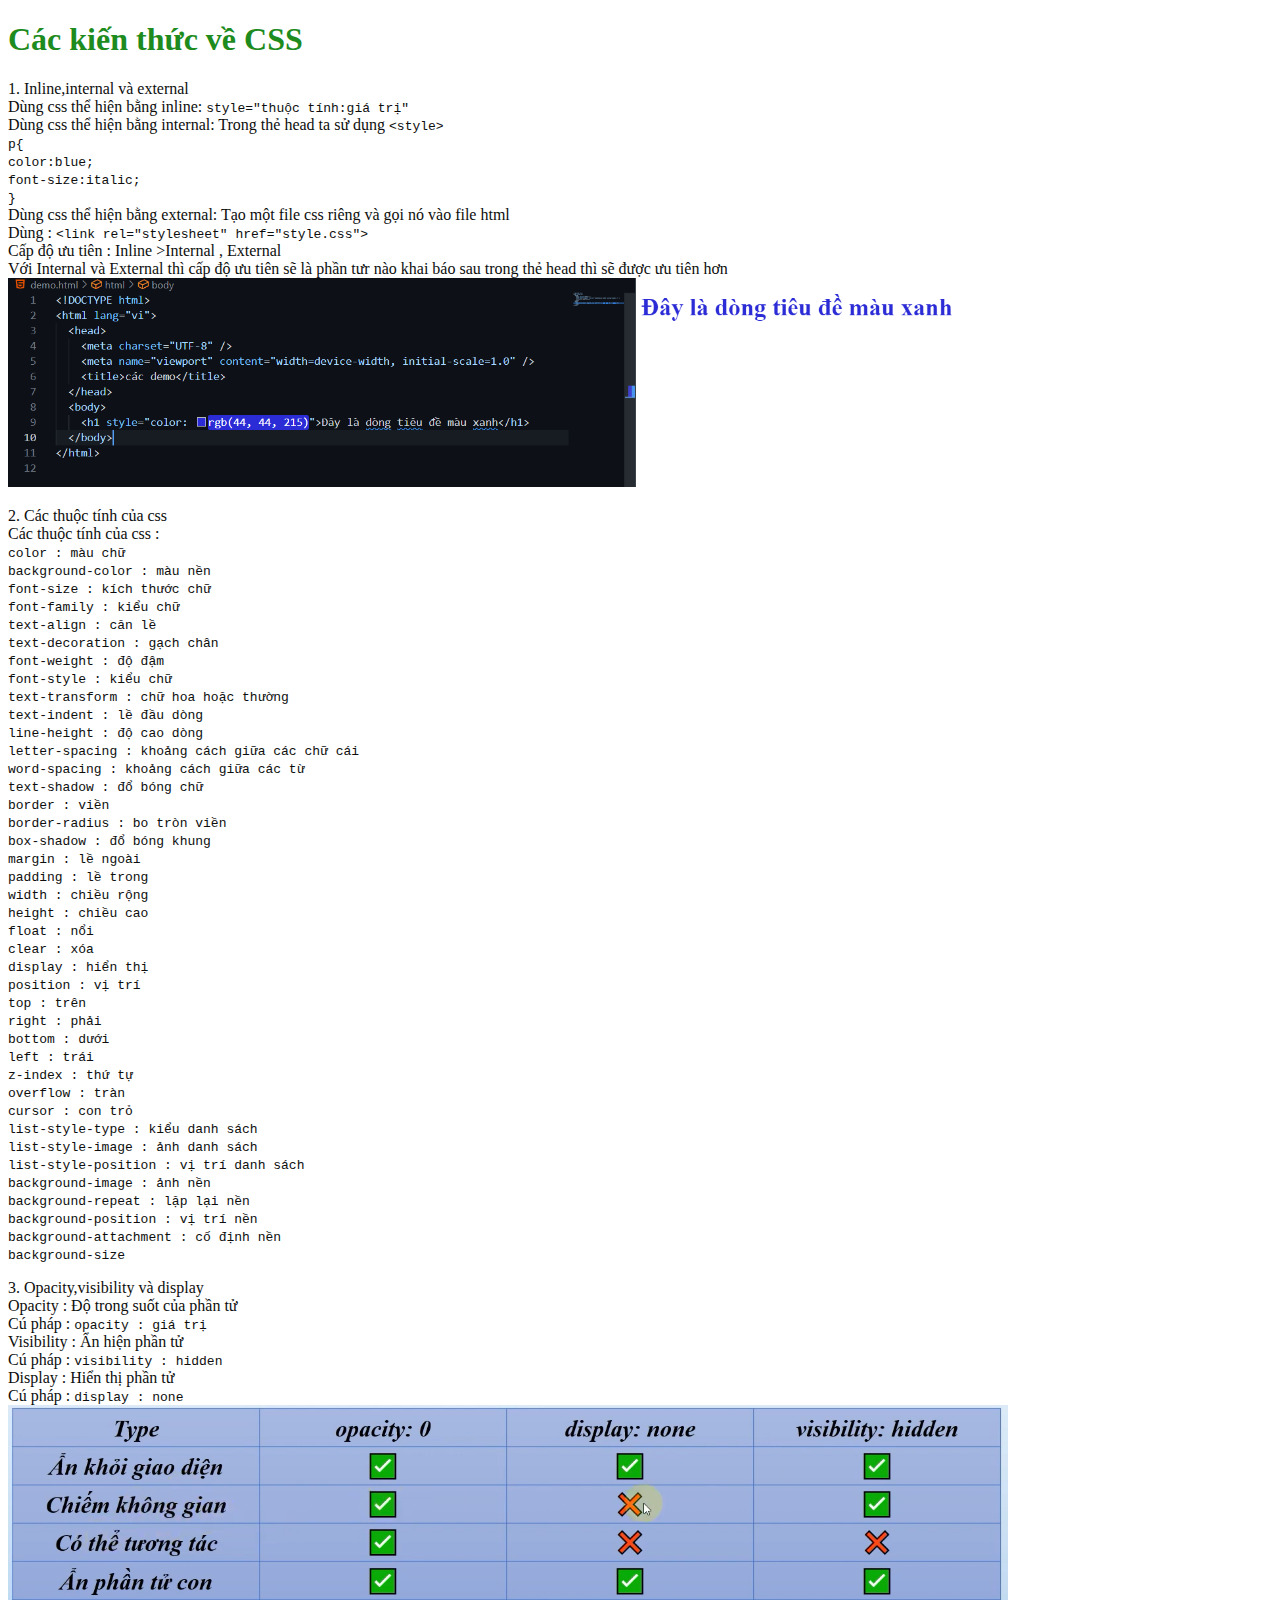
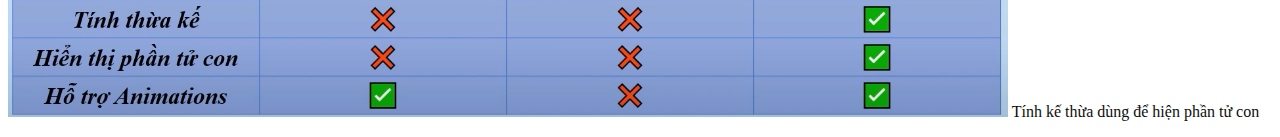
==== css.html @ 6202e17f "sua luc 8h53 ngay 13" ====
<!DOCTYPE html>
<html lang="en">
<head>
    <meta charset="UTF-8">
    <meta name="viewport" content="width=device-width, initial-scale=1.0">
    <title>các kiến thức về css </title>
    <style> 
        h1{
            color:rgb(29, 139, 29);
        }
        p{
            color:rgb(13, 14, 13);
            font-size:italic;
        }
    </style>
</head>
<body>
    <h1 style="color:rgb(29, 139, 29)"> Các kiến thức về CSS </h1>
    <p>1.
     Inline,internal và external <br>
     Dùng css thể hiện bằng inline: <code>  style="thuộc tính:giá trị" </code><br>
     Dùng css thể hiện bằng internal: Trong thẻ head ta sử dụng
    <code>&lt;style&gt; <br>
    p{<br>
        color:blue;<br>
        font-size:italic;<br>
    }<br>
    
    </code> 
    Dùng css thể hiện bằng external: Tạo một file css riêng và gọi nó vào file html <br>
    Dùng : <code>&lt;link rel="stylesheet" href="style.css"&gt;</code> <br>
    Cấp độ ưu tiên : Inline >Internal , External <br>
    Với Internal và External thì cấp độ ưu tiên sẽ là phần tưr nào khai báo sau trong thẻ head 
     thì sẽ được ưu tiên hơn 


     <img src="ima of css/1.png" width="1000">
           
    </p>

    <p> 2. 
        Các thuộc tính của css <br>
        Các thuộc tính của css : <br>
        <code> 
            color : màu chữ <br> 
            background-color : màu nền <br>
            font-size : kích thước chữ <br>
            font-family : kiểu chữ <br>
            text-align : căn lề <br>
            text-decoration : gạch chân <br>
            font-weight : độ đậm <br>
            font-style : kiểu chữ <br>
            text-transform : chữ hoa hoặc thường <br>
            text-indent : lề đầu dòng <br>
            line-height : độ cao dòng <br>
            letter-spacing : khoảng cách giữa các chữ cái <br>
            word-spacing : khoảng cách giữa các từ <br>
            text-shadow : đổ bóng chữ <br>
            border : viền <br>
            border-radius : bo tròn viền <br>
            box-shadow : đổ bóng khung <br>
            margin : lề ngoài <br>
            padding : lề trong <br>
            width : chiều rộng <br>
            height : chiều cao <br>
            float : nổi <br>
            clear : xóa <br>
            display : hiển thị <br>
            position : vị trí <br>
            top : trên <br>
            right : phải <br>
            bottom : dưới <br>
            left : trái <br>
            z-index : thứ tự <br>
            overflow : tràn <br>
            cursor : con trỏ <br>
            list-style-type : kiểu danh sách <br>
            list-style-image : ảnh danh sách <br>
            list-style-position : vị trí danh sách <br>
            background-image : ảnh nền <br>
            background-repeat : lặp lại nền <br>
            background-position : vị trí nền <br>
            background-attachment : cố định nền <br>
            background-size
        </code> <br>
    </p>
    <p >3.
        Opacity,visibility và display <br>
        Opacity : Độ trong suốt của phần tử <br>
        Cú pháp : <code> opacity : giá trị </code> <br>
        Visibility : Ẩn hiện phần tử <br>
        Cú pháp : <code> visibility : hidden </code> <br>
        Display : Hiển thị phần tử <br>
        Cú pháp : <code> display : none </code> <br>
        <img src="ima of css/3.png" width="1000">
        Tính kế thừa dùng để hiện phần tử  con 

    </p>
</body>
</html>
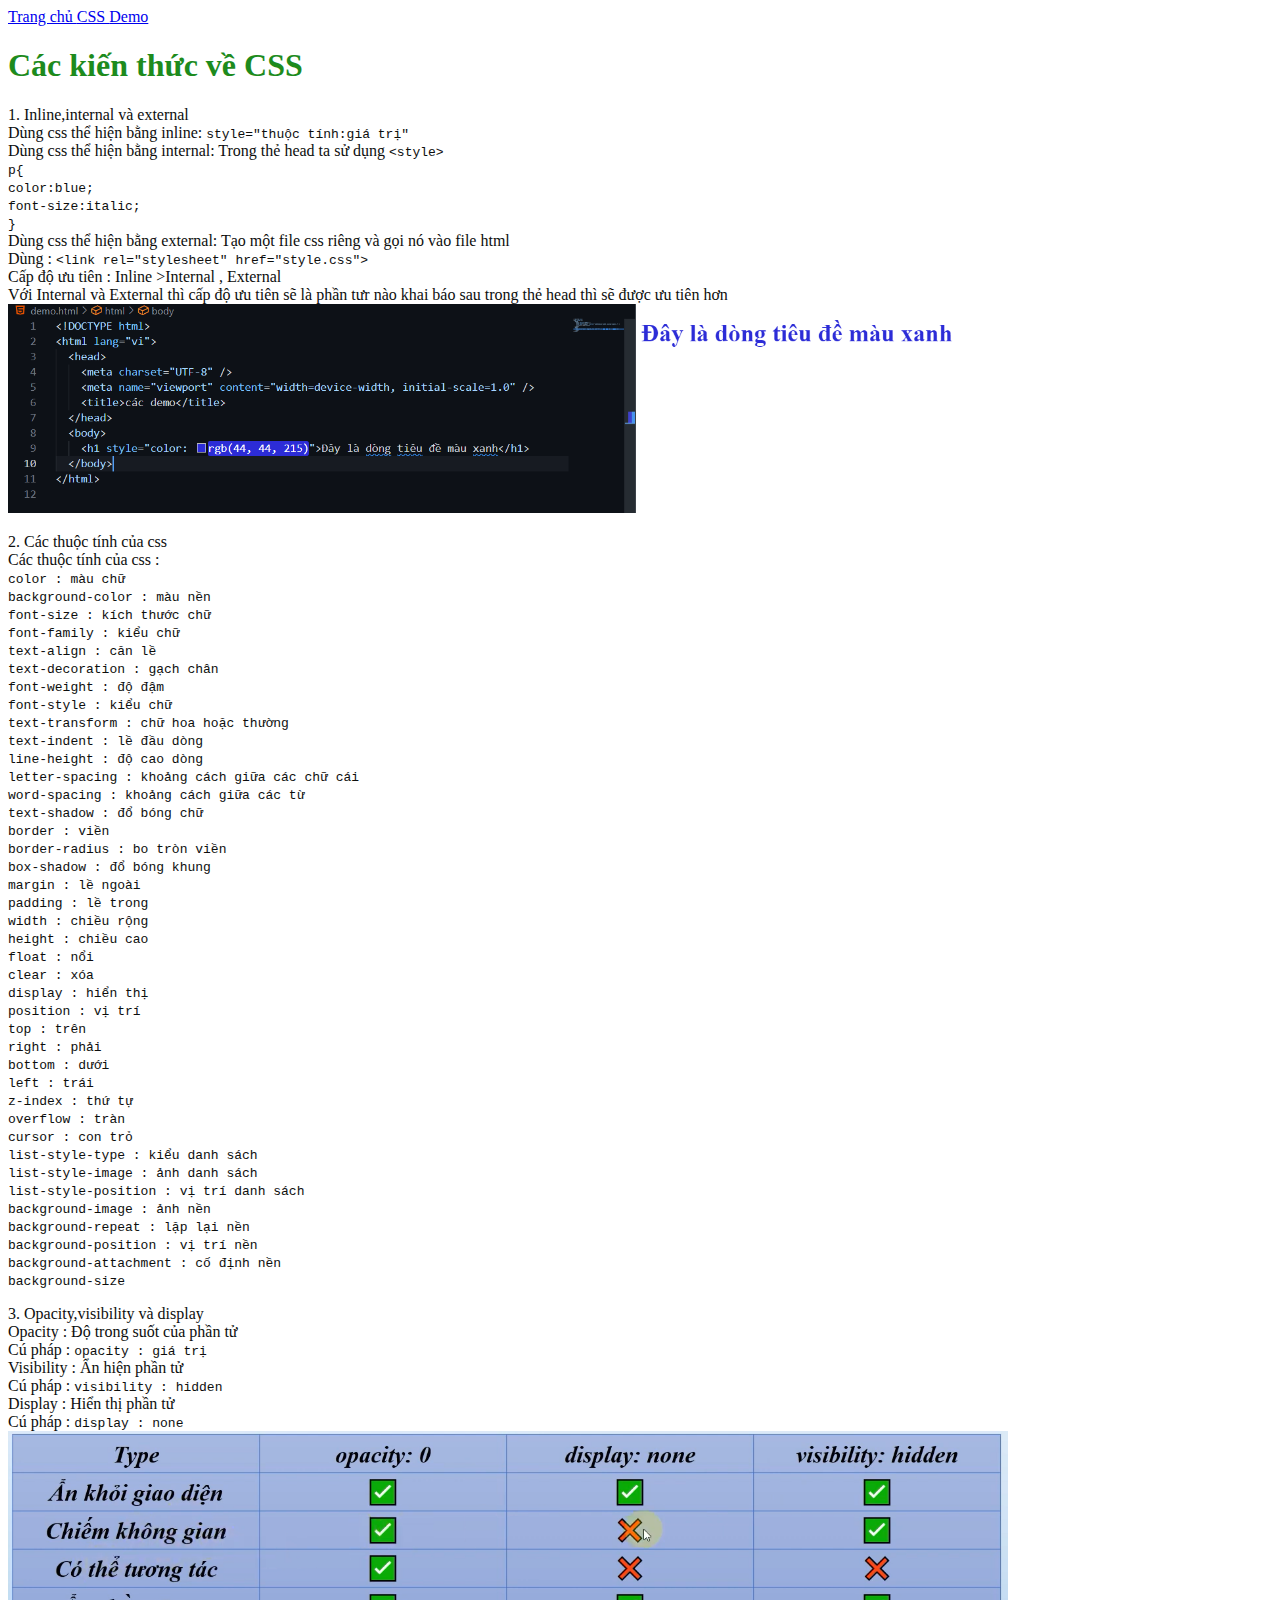
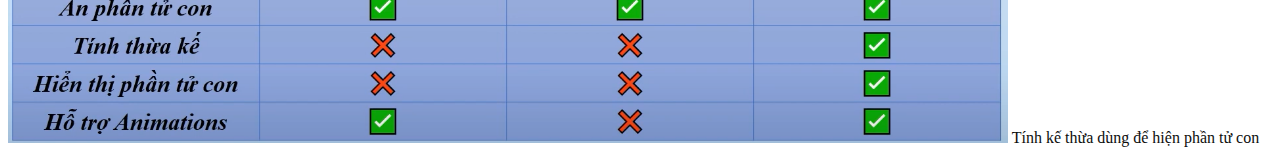
==== commit d5cae0a1: "sua luc 9h" ====
--- a/css.html
+++ b/css.html
@@ -15,6 +15,9 @@
     </style>
 </head>
 <body>
+    <a href="./index.html" > Trang chủ </a>
+    <a href="css.html"> CSS </a> 
+    <a href="./demo.html">Demo </a> <br>
     <h1 style="color:rgb(29, 139, 29)"> Các kiến thức về CSS </h1>
     <p>1.
      Inline,internal và external <br>
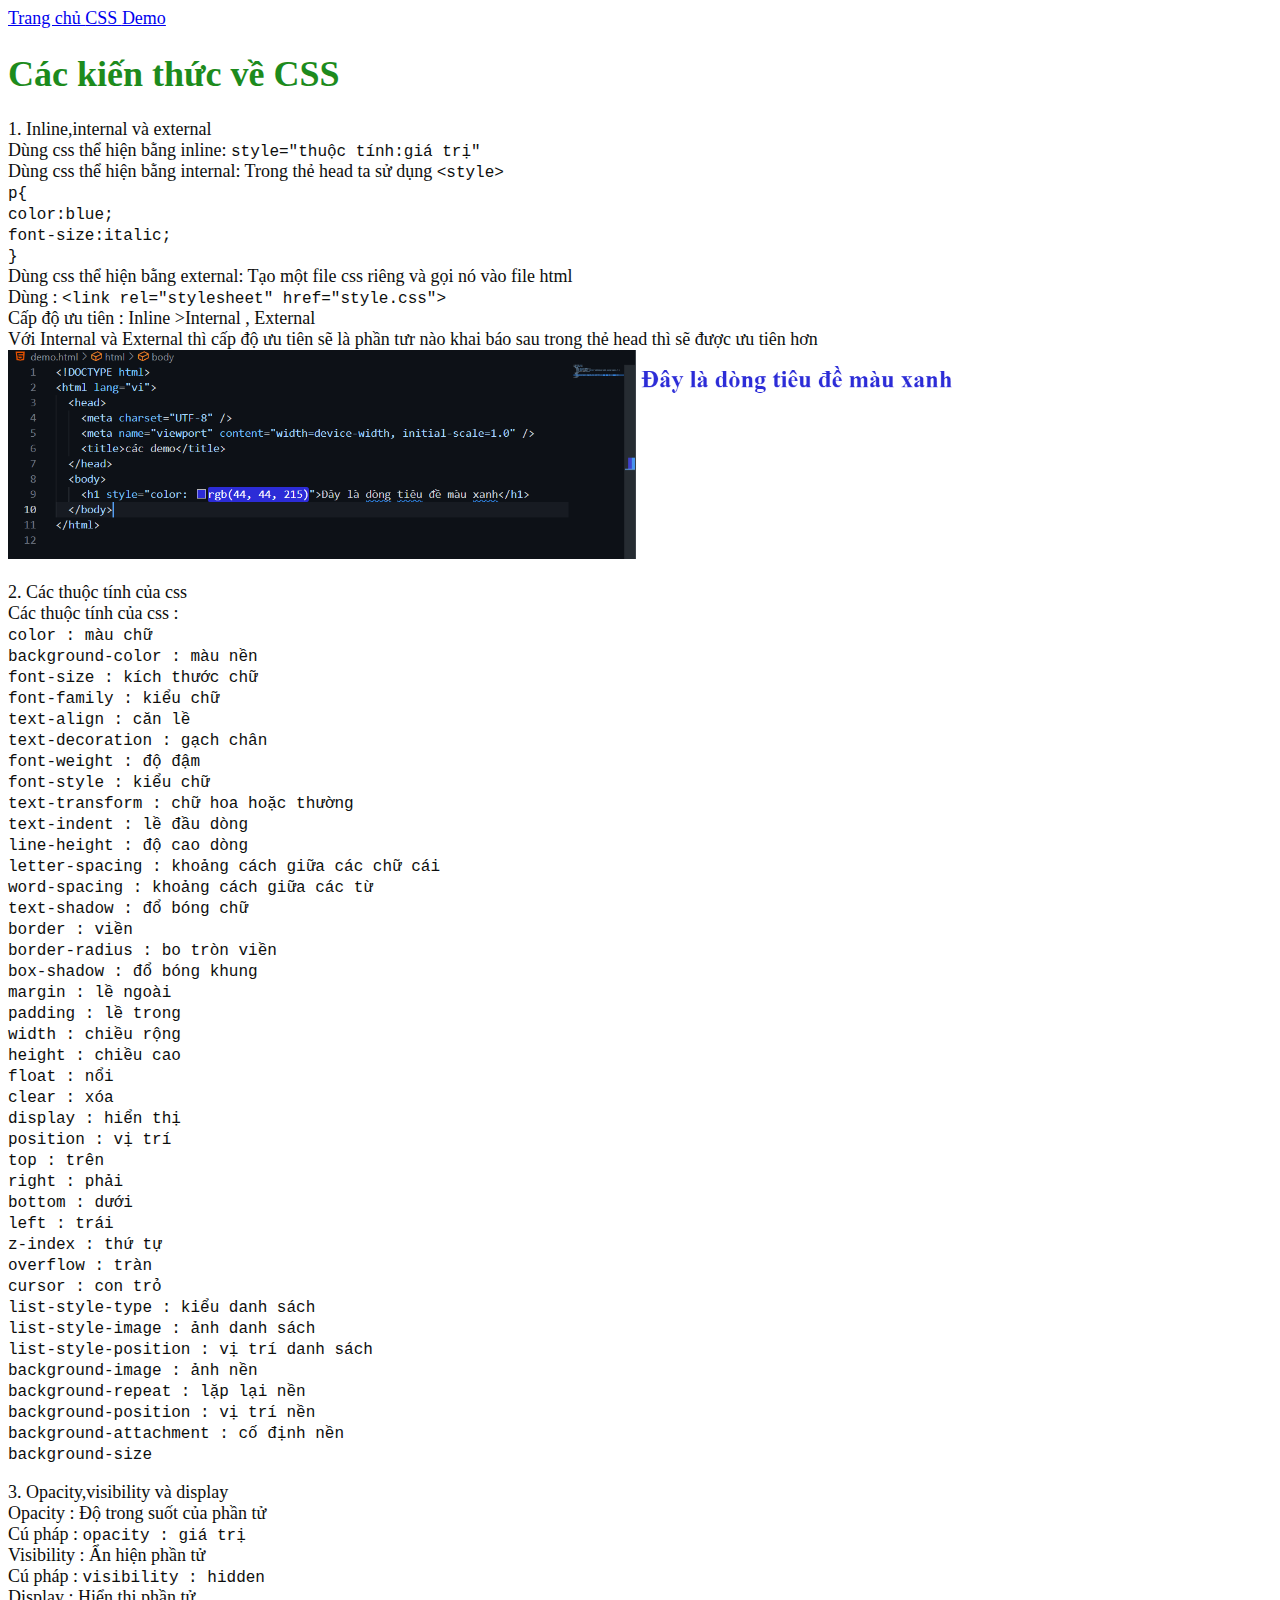
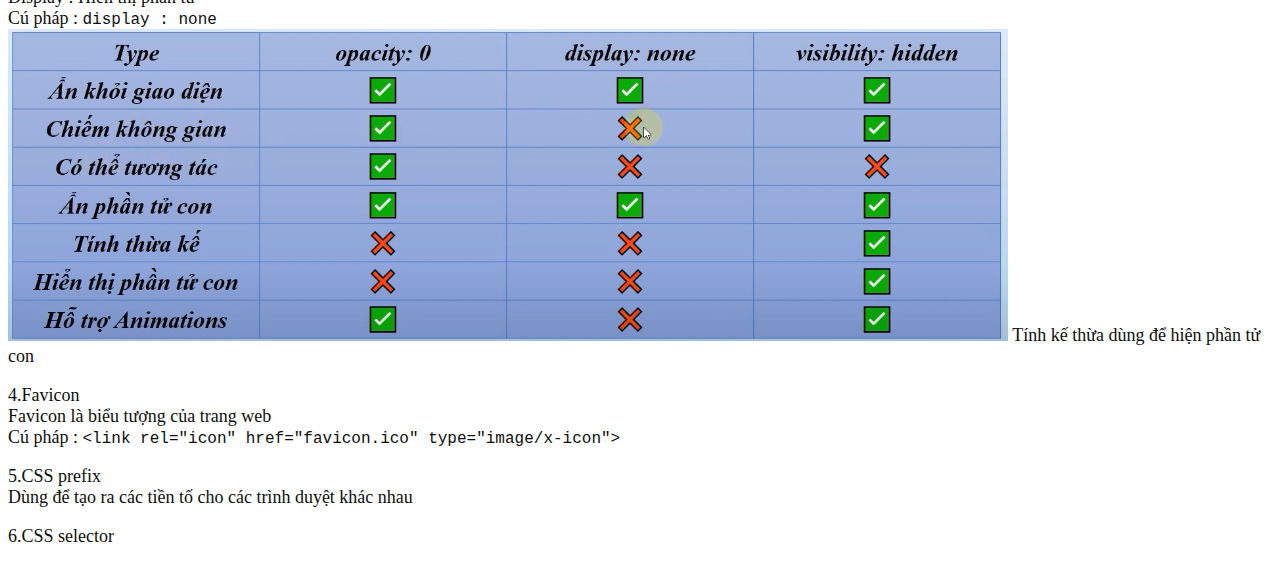
==== commit bd3c3d05: "sua 4h10 ngay 14" ====
--- a/css.html
+++ b/css.html
@@ -13,6 +13,7 @@
             font-size:italic;
         }
     </style>
+    <link href="style of css.css" rel="stylesheet">
 </head>
 <body>
     <a href="./index.html" > Trang chủ </a>
@@ -87,7 +88,7 @@
             background-size
         </code> <br>
     </p>
-    <p >3.
+    <p>3.
         Opacity,visibility và display <br>
         Opacity : Độ trong suốt của phần tử <br>
         Cú pháp : <code> opacity : giá trị </code> <br>
@@ -99,5 +100,16 @@
         Tính kế thừa dùng để hiện phần tử  con 
 
     </p>
+    <p>4.Favicon <br>
+        Favicon là biểu tượng của trang web <br>
+        Cú pháp : <code> &lt;link rel="icon" href="favicon.ico" type="image/x-icon"&gt; </code> <br>
+    </p>
+    <p>5.CSS prefix <br>
+        Dùng để tạo ra các tiền tố cho các trình duyệt khác nhau <br>
+    </p>
+    <p >6.CSS selector 
+
+
+    </p>
 </body>
 </html>--- a/style of css.css
+++ b/style of css.css
@@ -0,0 +1,6 @@
+body{
+    font-size:large;
+}
+mybk{
+    color:blue;
+}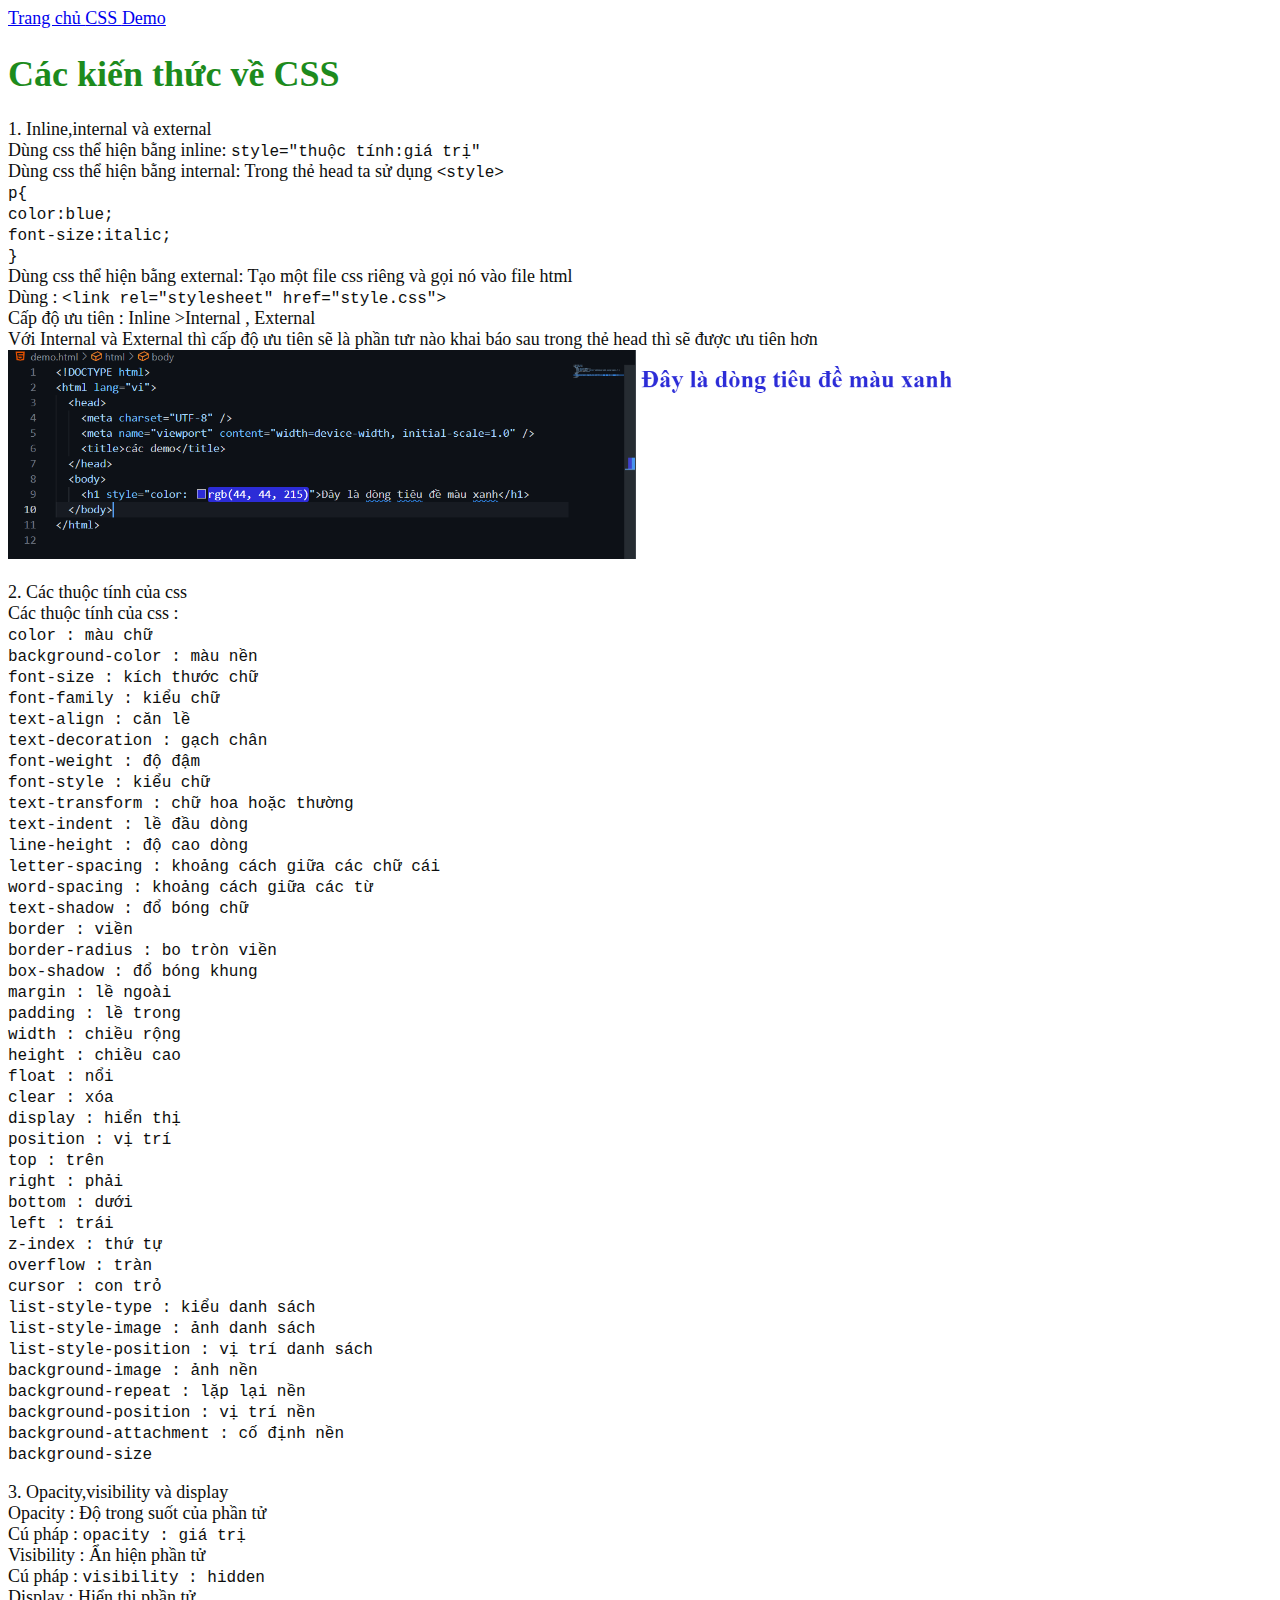
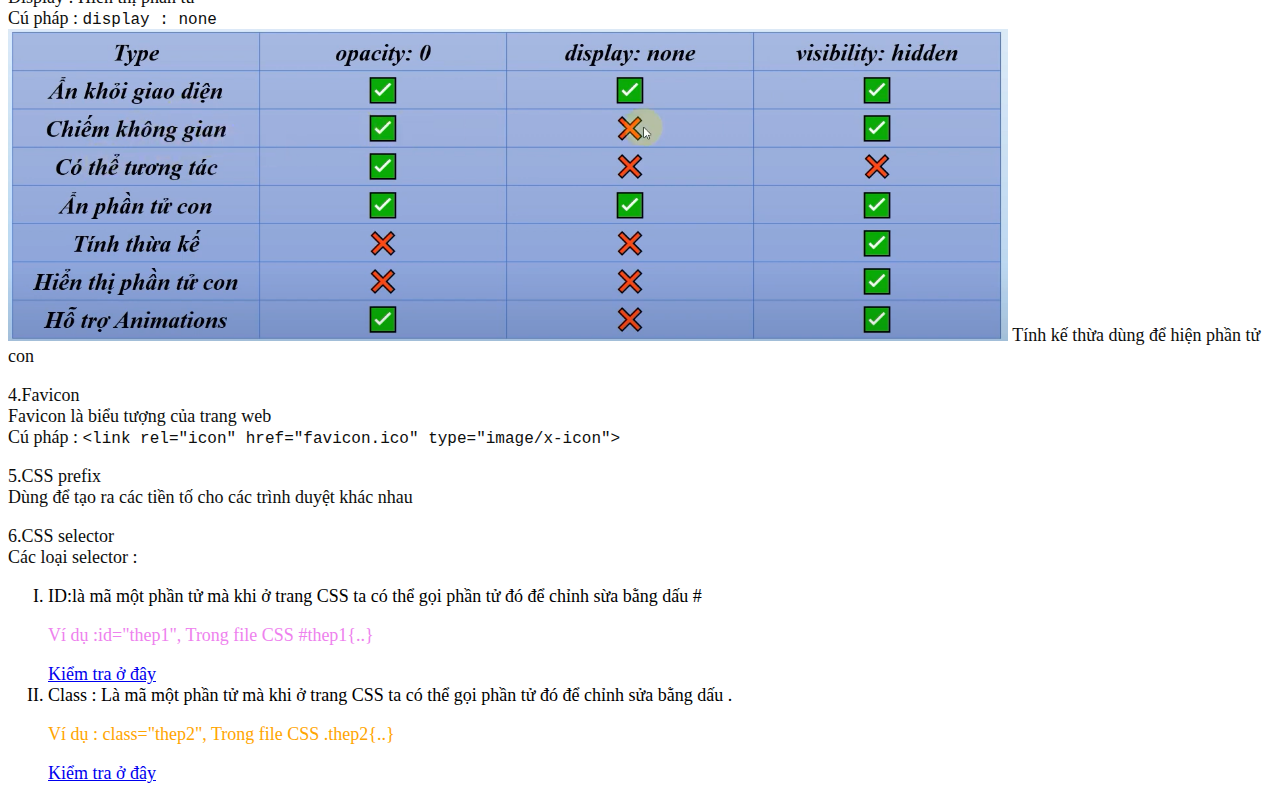
==== commit bab589b7: "sua luc 9h50" ====
--- a/css.html
+++ b/css.html
@@ -107,7 +107,21 @@
     <p>5.CSS prefix <br>
         Dùng để tạo ra các tiền tố cho các trình duyệt khác nhau <br>
     </p>
-    <p >6.CSS selector 
+    <p >6.CSS selector <br>
+        Các loại selector :
+        <ol type="I">
+            <li>
+                ID:là mã một phần tử mà khi ở trang CSS ta có thể gọi phần tử đó để chỉnh sừa bằng dấu # 
+                <p id="thep1">Ví dụ :id="thep1", Trong file CSS #thep1{..} </p>
+                <a href="./style of css.css" >Kiểm tra ở đây </a>
+            </li> 
+            <li>
+                Class : Là mã một phần tử mà khi ở trang CSS ta có thể gọi phần tử đó để chỉnh sửa bằng dấu .
+                <p class="thep2">Ví dụ : class="thep2", Trong file CSS .thep2{..} </p>
+                <a href="./style of css.css" clas="thep2">Kiểm tra ở đây </a>
+
+        </ol>
+
 
 
     </p>
--- a/style of css.css
+++ b/style of css.css
@@ -3,4 +3,10 @@
 }
 mybk{
     color:blue;
+}
+#thep1{
+    color:violet;
+}
+.thep2{
+    color:orange;
 }